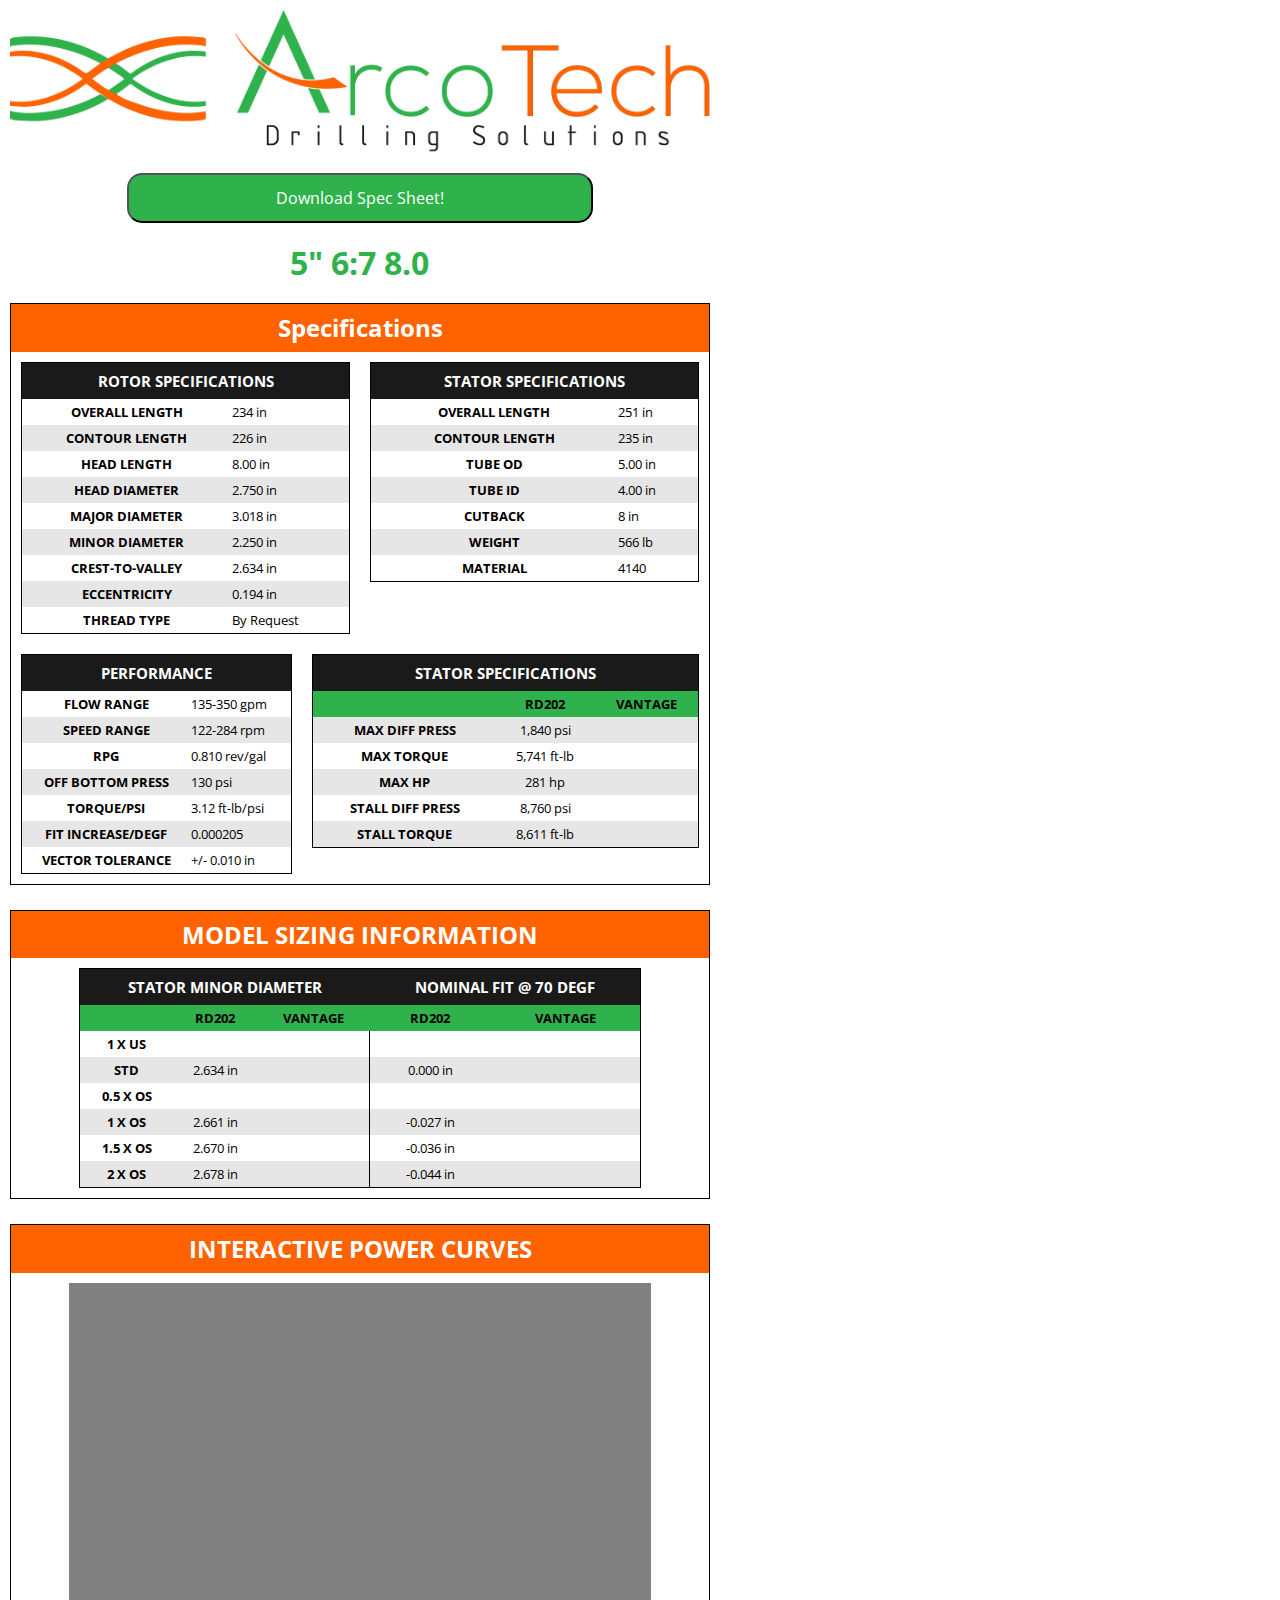
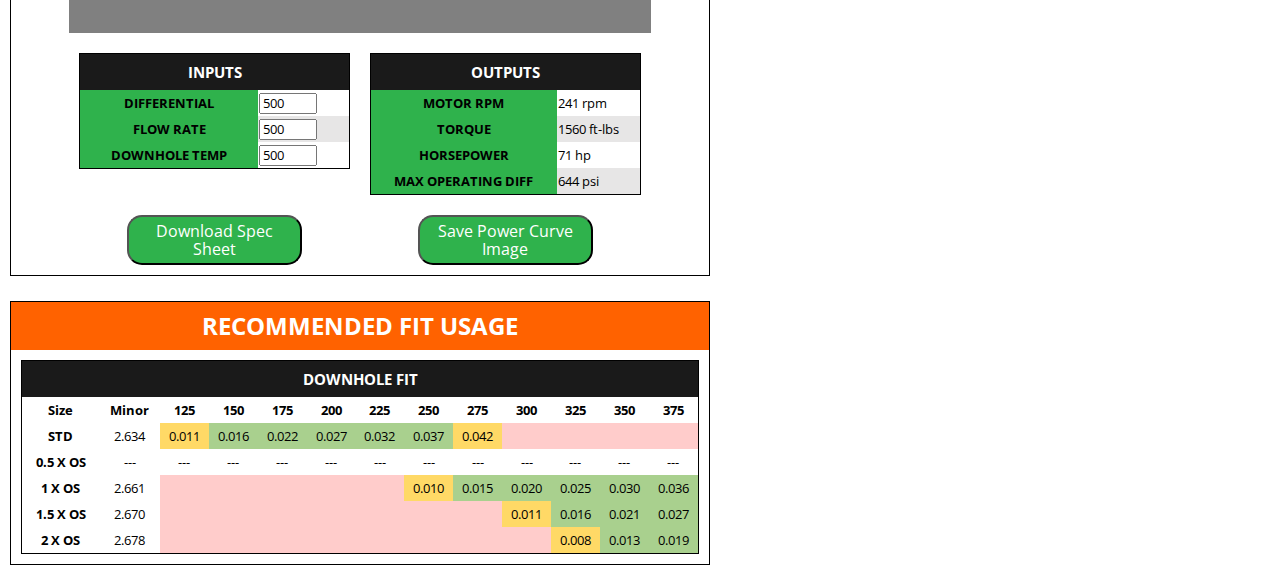
==== index.html @ d61c8f40 "Initial Commit" ====
<!DOCTYPE html>
<html lang="en" dir="ltr">

<head>
  <meta charset="utf-8">
  <title></title>
  <link rel="stylesheet" href="css/normalize.css">
  <link rel="stylesheet" href="css/master.css">
  <link rel="preconnect" href="https://fonts.googleapis.com">
  <link rel="preconnect" href="https://fonts.gstatic.com" crossorigin>
  <link href="https://fonts.googleapis.com/css2?family=Open+Sans:wght@400;700&display=swap" rel="stylesheet">
  <script src="scripts\script.js" type="text/javascript"></script>
</head>

<body>
  <div class="l1_wrapper" id="master_wrapper">

    <!-- HEADER -->
    <div class="wrapper" id="header_wrapper">
      <img id="top_logo" src="images\ArcoTechDrillingSolutions_Logo Final_Orange USE THIS ONE.png" alt="">
      <button type="button" id="spec_sheet_button" name="spec_sheet_button">Download Spec Sheet!</button>
      <h1 id="model_name">5" 6:7 8.0</h1>
    </div>

    <!-- SPECIFICATIONS -->
    <div class="wrapper" id="specs_wrapper">
      <h2 class='section_header'>Specifications</h2>
      <table id="rotor_specs_table">
        <tr class="black_row">
          <th colspan="2">
            <h3>ROTOR SPECIFICATIONS</h3>
          </th>
        </tr>
        <tr>
          <th>OVERALL LENGTH</th>
          <td>234 in</td>
        </tr>
        <tr class="dark_row">
          <th>CONTOUR LENGTH</th>
          <td>226 in</td>
        </tr>
        <tr>
          <th>HEAD LENGTH</th>
          <td>8.00 in</td>
        </tr>
        <tr class="dark_row">
          <th>HEAD DIAMETER</th>
          <td>2.750 in</td>
        </tr>
        <tr>
          <th>MAJOR DIAMETER</th>
          <td>3.018 in</td>
        </tr>
        <tr class="dark_row">
          <th>MINOR DIAMETER</th>
          <td>2.250 in</td>
        </tr>
        <tr>
          <th>CREST-TO-VALLEY</th>
          <td>2.634 in</td>
        </tr>
        <tr class="dark_row">
          <th>ECCENTRICITY</th>
          <td>0.194 in</td>
        </tr>
        <tr>
          <th>THREAD TYPE</th>
          <td>By Request</td>
        </tr>
      </table>
      <table id="stator_specs_table">
        <tr class="black_row">
          <th colspan="2">
            <h3>STATOR SPECIFICATIONS</h3>
          </th>
        </tr>
        <tr>
          <th>OVERALL LENGTH</th>
          <td>251 in</td>
        </tr>
        <tr class="dark_row">
          <th>CONTOUR LENGTH</th>
          <td>235 in</td>
        </tr>
        <tr>
          <th>TUBE OD</th>
          <td>5.00 in</td>
        </tr>
        <tr class="dark_row">
          <th>TUBE ID</th>
          <td>4.00 in</td>
        </tr>
        <tr>
          <th>CUTBACK</th>
          <td>8 in</td>
        </tr>
        <tr class="dark_row">
          <th>WEIGHT</th>
          <td>566 lb</td>
        </tr>
        <tr>
          <th>MATERIAL</th>
          <td>4140</td>
        </tr>
      </table>
      <table id="performance_table">
        <tr class="black_row">
          <th colspan="2">
            <h3>PERFORMANCE</h3>
          </th>
        </tr>
        <tr>
          <th>FLOW RANGE</th>
          <td>135-350 gpm</td>
        </tr>
        <tr class="dark_row">
          <th>SPEED RANGE</th>
          <td>122-284 rpm</td>
        </tr>
        <tr>
          <th>RPG</th>
          <td>0.810 rev/gal</td>
        </tr>
        <tr class="dark_row">
          <th>OFF BOTTOM PRESS</th>
          <td>130 psi</td>
        </tr>
        <tr>
          <th>TORQUE/PSI</th>
          <td>3.12 ft-lb/psi</td>
        </tr>
        <tr class="dark_row">
          <th>FIT INCREASE/DEGF</th>
          <td>0.000205</td>
        </tr>
        <tr>
          <th>VECTOR TOLERANCE</th>
          <td>+/- 0.010 in</td>
        </tr>
      </table>
      <table id="elastomer_performance_table">
        <tr class="black_row">
          <th colspan="3">
            <h3>STATOR SPECIFICATIONS</h3>
          </th>
        </tr>
        <tr class="green_row">
          <th></th>
          <th>RD202</th>
          <th>VANTAGE</th>
        </tr>
        <tr class="dark_row" style="text-align:center;">
          <th>MAX DIFF PRESS</th>
          <td>1,840 psi</td>
          <td></td>
        </tr>
        <tr style="text-align:center;">
          <th>MAX TORQUE</th>
          <td>5,741 ft-lb</td>
          <td></td>
        </tr>
        <tr class="dark_row" style="text-align:center;">
          <th>MAX HP</th>
          <td>281 hp</td>
          <td></td>
        </tr>
        <tr style="text-align:center;">
          <th>STALL DIFF PRESS</th>
          <td>8,760 psi</td>
          <td></td>
        </tr>
        <tr class="dark_row" style="text-align:center;">
          <th>STALL TORQUE</th>
          <td>8,611 ft-lb</td>
          <td></td>
        </tr>
      </table>
    </div>

    <!-- MODEL SIZING INFORMATION -->
    <div class="wrapper" id="sizing_wrapper">
      <h2 class='section_header'>MODEL SIZING INFORMATION</h2>
      <table id="sizing_table">
        <tr class="black_row">
          <th colspan="3">
            <h3>STATOR MINOR DIAMETER</h3>
          </th>
          <th colspan="2">
            <h3>NOMINAL FIT @ 70 DEGF</h3>
          </th>
        </tr>
        <tr class="green_row">
          <th></th>
          <th>RD202</th>
          <th>VANTAGE</th>
          <th>RD202</th>
          <th>VANTAGE</th>
        </tr>
        <tr style="text-align:center;">
          <th>1 X US</th>
          <td></td>
          <td style="border-right:solid 1px;"></td>
          <td></td>
          <td></td>
        </tr>
        <tr class="dark_row" style="text-align:center;">
          <th>STD</th>
          <td>2.634 in</td>
          <td style="border-right:solid 1px;"></td>
          <td>0.000 in</td>
          <td></td>
        </tr>
        <tr style="text-align:center;">
          <th>0.5 X OS</th>
          <td></td>
          <td style="border-right:solid 1px;"></td>
          <td></td>
          <td></td>
        </tr>
        <tr class="dark_row" style="text-align:center;">
          <th>1 X OS</th>
          <td>2.661 in</td>
          <td style="border-right:solid 1px;"></td>
          <td>-0.027 in</td>
          <td></td>
        </tr>
        <tr style="text-align:center;">
          <th>1.5 X OS</th>
          <td>2.670 in</td>
          <td style="border-right:solid 1px;"></td>
          <td>-0.036 in</td>
          <td></td>
        </tr>
        <tr class="dark_row" style="text-align:center;">
          <th>2 X OS</th>
          <td>2.678 in</td>
          <td style="border-right:solid 1px;"></td>
          <td>-0.044 in</td>
          <td></td>
        </tr>
      </table>
    </div>

    <!-- INTERACTIVE POWER CURVE -->
    <div class="wrapper" id="power_curve_wrapper">
      <h2 class="section_header">INTERACTIVE POWER CURVES</h2>
      <div id="power_curve_chart">

      </div>
      <table id="curve_inputs">
        <tr>
          <th class="black_row" colspan="2"><h3>INPUTS</h3></th>
        </tr>
        <tr>
          <th style="background-color:#2fb24c;">DIFFERENTIAL</th>
          <td><input class="curve_input" type="number" name="diff_in" value="500"></td>
        </tr>
        <tr class="dark_row">
          <th style="background-color:#2fb24c;">FLOW RATE</th>
          <td><input class="curve_input" type="number" name="gpm_in" value="500"></td>
        </tr>
        <tr>
          <th style="background-color:#2fb24c;">DOWNHOLE TEMP</th>
          <td><input class="curve_input" type="number" name="dh_temp_in" value="500"></td>
        </tr>
      </table>
      <table id="curve_outputs">
        <tr>
          <th class="black_row" colspan="2"><h3>OUTPUTS</h3></th>
        </tr>
        <tr>
          <th style="background-color:#2fb24c;">MOTOR RPM</th>
          <td>241 rpm</td>
        </tr>
        <tr class="dark_row">
          <th style="background-color:#2fb24c;">TORQUE</th>
          <td>1560 ft-lbs</td>
        </tr>
        <tr>
          <th style="background-color:#2fb24c;">HORSEPOWER</th>
          <td>71 hp</td>
        </tr>
        <tr class="dark_row">
          <th style="background-color:#2fb24c;">MAX OPERATING DIFF</th>
          <td>644 psi</td>
        </tr>
      </table>
      <button type="button" id="power_curve_button" name="power_curve_button">Save Power Curve Image</button>
      <button type="button" id="lower_spec_shet_button" name="lower_spec_shet_button">Download Spec Sheet</button>
      <div id="derating_chart">

      </div>
    </div>


    <!-- RECOMMENDED FIT USAGE -->
    <div class="wrapper" id="fit_usage_wrapper">
      <h2 class='section_header'>RECOMMENDED FIT USAGE</h2>
      <table id="downhole_fit_table">
        <tr class="black_row">
          <th colspan="13">
            <h3>DOWNHOLE FIT</h3>
          </th>
        </tr>
        <tr>
          <th>Size</th>
          <th>Minor</th>
          <th>125</th>
          <th>150</th>
          <th>175</th>
          <th>200</th>
          <th>225</th>
          <th>250</th>
          <th>275</th>
          <th>300</th>
          <th>325</th>
          <th>350</th>
          <th>375</th>
        </tr>
        <tr style="text-align:center;">
          <th>STD</th>
          <td>2.634</td>
          <td style="background-color:#FFD966">0.011</td>
          <td style="background-color:#A9D08E">0.016</td>
          <td style="background-color:#A9D08E">0.022</td>
          <td style="background-color:#A9D08E">0.027</td>
          <td style="background-color:#A9D08E">0.032</td>
          <td style="background-color:#A9D08E">0.037</td>
          <td style="background-color:#FFD966">0.042</td>
          <td style="background-color:#FFCCCB"></td>
          <td style="background-color:#FFCCCB"></td>
          <td style="background-color:#FFCCCB"></td>
          <td style="background-color:#FFCCCB"></td>
        </tr>
        <tr style="text-align:center;">
          <th>0.5 X OS</th>
          <td>---</td>
          <td>---</td>
          <td>---</td>
          <td>---</td>
          <td>---</td>
          <td>---</td>
          <td>---</td>
          <td>---</td>
          <td>---</td>
          <td>---</td>
          <td>---</td>
          <td>---</td>
        </tr>
        <tr style="text-align:center;">
          <th>1 X OS</th>
          <td>2.661</td>
          <td style="background-color:#FFCCCB"></td>
          <td style="background-color:#FFCCCB"></td>
          <td style="background-color:#FFCCCB"></td>
          <td style="background-color:#FFCCCB"></td>
          <td style="background-color:#FFCCCB"></td>
          <td style="background-color:#FFD966">0.010</td>
          <td style="background-color:#A9D08E">0.015</td>
          <td style="background-color:#A9D08E">0.020</td>
          <td style="background-color:#A9D08E">0.025</td>
          <td style="background-color:#A9D08E">0.030</td>
          <td style="background-color:#A9D08E">0.036</td>
        </tr>
        <tr style="text-align:center;">
          <th>1.5 X OS</th>
          <td>2.670</td>
          <td style="background-color:#FFCCCB"></td>
          <td style="background-color:#FFCCCB"></td>
          <td style="background-color:#FFCCCB"></td>
          <td style="background-color:#FFCCCB"></td>
          <td style="background-color:#FFCCCB"></td>
          <td style="background-color:#FFCCCB"></td>
          <td style="background-color:#FFCCCB"></td>
          <td style="background-color:#FFD966">0.011</td>
          <td style="background-color:#A9D08E">0.016</td>
          <td style="background-color:#A9D08E">0.021</td>
          <td style="background-color:#A9D08E">0.027</td>
        </tr>
        <tr style="text-align:center;">
          <th>2 X OS</th>
          <td>2.678</td>
          <td style="background-color:#FFCCCB"></td>
          <td style="background-color:#FFCCCB"></td>
          <td style="background-color:#FFCCCB"></td>
          <td style="background-color:#FFCCCB"></td>
          <td style="background-color:#FFCCCB"></td>
          <td style="background-color:#FFCCCB"></td>
          <td style="background-color:#FFCCCB"></td>
          <td style="background-color:#FFCCCB"></td>
          <td style="background-color:#FFD966">0.008</td>
          <td style="background-color:#A9D08E">0.013</td>
          <td style="background-color:#A9D08E">0.019</td>
        </tr>
      </table>
    </div>
    <div class="wrapper" id="fit_calc_wrapper">

    </div>
  </div>
</body>

</html>
---- css/master.css ----
/*** GENERAL FONT STYLES ***/
h1, h2, h3, p, td, th {
  font-family: "Open Sans", sans-serif;
}

/*General Table Styles*/
table {
  border: 1px solid;
  margin: 10px;
  border-collapse: collapse;
}

td, th {
  font-size: 0.8em;
}

tr {
  line-height: 24px;
}

.dark_row {
  background-color: #E7E6E6;
}

.green_row {
  background-color: #2fb24c;
}

.black_row {
  background-color: #1A1A1A;
}

/* Page Header */
h1 {
  font-weight: bold;
  color: #2fb24c;
}

/* Section Headers*/
h2 {
  font-weight: bold;
  background-color: #FF6200;
  color: white;
  grid-row: 1;
  grid-column: 1 / 13;
  text-align: center;
  padding: 10px;
  margin: 0;
}

/*Table headers*/
h3 {
  color: white;
  margin: 0;
  padding: 5px;
}

/*** GENERAL OR CLASS BASED STYLES ***/
#master_wrapper {
  display: grid;
  grid-template-columns: repeat(2, 1fr);
  grid-auto-rows: minmax(0px, auto);
  max-width: 700px;
  margin: 10px;
}

.section_header {

}

/*** HEADER LAYOUT ***/
#header_wrapper {
  display: grid;
  grid-template-columns: repeat(6, 1fr);
  grid-auto-rows: minmax(0px, auto);
  grid-row: 1;
  grid-column: 1 / 3;
}

#top_logo {
  width: 100%;
  grid-row: 1;
  grid-column: 1 / 7;
}

#spec_sheet_button {
  width: 100%;
  height: 50px;
  grid-row: 2;
  grid-column: 2 / 6;
  background-color: #2fb24c;
  border-radius: 15px;
  font-family: "Open Sans", sans-serif;
  color: white;
}

#model_name {
  grid-row: 3;
  grid-column: 1 / 7;
  text-align: center;
}

/*** SPECIFICATIONS LAYOUT ***/
#specs_wrapper {
  display: grid;
  grid-template-columns: repeat(12, 1fr);
  grid-auto-rows: minmax(0px, auto);
  grid-row: 2;
  grid-column: 1 / 3;
  border: 1px solid;
}

#rotor_specs_table {
  grid-row: 2 / 4;
  grid-column: 1 / 7;
}

#stator_specs_table {
  grid-row: 2;
  grid-column: 7 / 13;
}

#performance_table {
  grid-row: 4 / 6;
  grid-column: 1 / 6;
}

#elastomer_performance_table {
  grid-row: 4;
  grid-column: 6 / 13;
}

/*** MODEL SIZING INFORMATION LAYOUT ***/
#sizing_wrapper {
  display: grid;
  grid-template-columns: repeat(12, 1fr);
  grid-auto-rows: minmax(0px, auto);
  grid-row: 3;
  grid-column: 1 / 3;
  border: 1px solid;
  margin-top: 25px;
}

#sizing_table {
  grid-row: 2;
  grid-column: 2 / 12;
}

/*** INTERACTIVE POWER CURVES LAYOUT ***/
#power_curve_wrapper {
  display: grid;
  grid-template-columns: repeat(12, 1fr);
  grid-auto-rows: minmax(0px, auto);
  grid-row: 4;
  grid-column: 1 / 3;
  border: 1px solid;
  margin-top: 25px;
}

#power_curve_chart {
  grid-row: 2;
  grid-column: 2 / 12;
  width: 100%;
  height: 350px;
  background-color: gray;
  margin: 10px 0;
}

#curve_inputs {
  grid-row: 3;
  grid-column: 2 / 7;
}

.curve_input {
  width: 50px;
}

#curve_outputs {
  grid-row: 3 / 5;
  grid-column: 7 / 12;
}

#lower_spec_shet_button {
  width: 100%;
  height: 50px;
  grid-row: 5;
  grid-column: 3 / 6;
  background-color: #2fb24c;
  border-radius: 15px;
  font-family: "Open Sans", sans-serif;
  color: white;
  margin: 10px 0;
}

#power_curve_button {
  width: 100%;
  height: 50px;
  grid-row: 5;
  grid-column: 8 / 11;
  background-color: #2fb24c;
  border-radius: 15px;
  font-family: "Open Sans", sans-serif;
  color: white;
  margin: 10px 0;
}

#derating_chart {
  
}

/*** RECOMMENDED FIT USAGE ***/
#fit_usage_wrapper {
  display: grid;
  grid-template-columns: repeat(12, 1fr);
  grid-auto-rows: minmax(0px, auto);
  grid-row: 5;
  grid-column: 1 / 3;
  border: 1px solid;
  margin-top: 25px;
}

#downhole_fit_table {
  grid-row: 2;
  grid-column: 1 / 13;
}
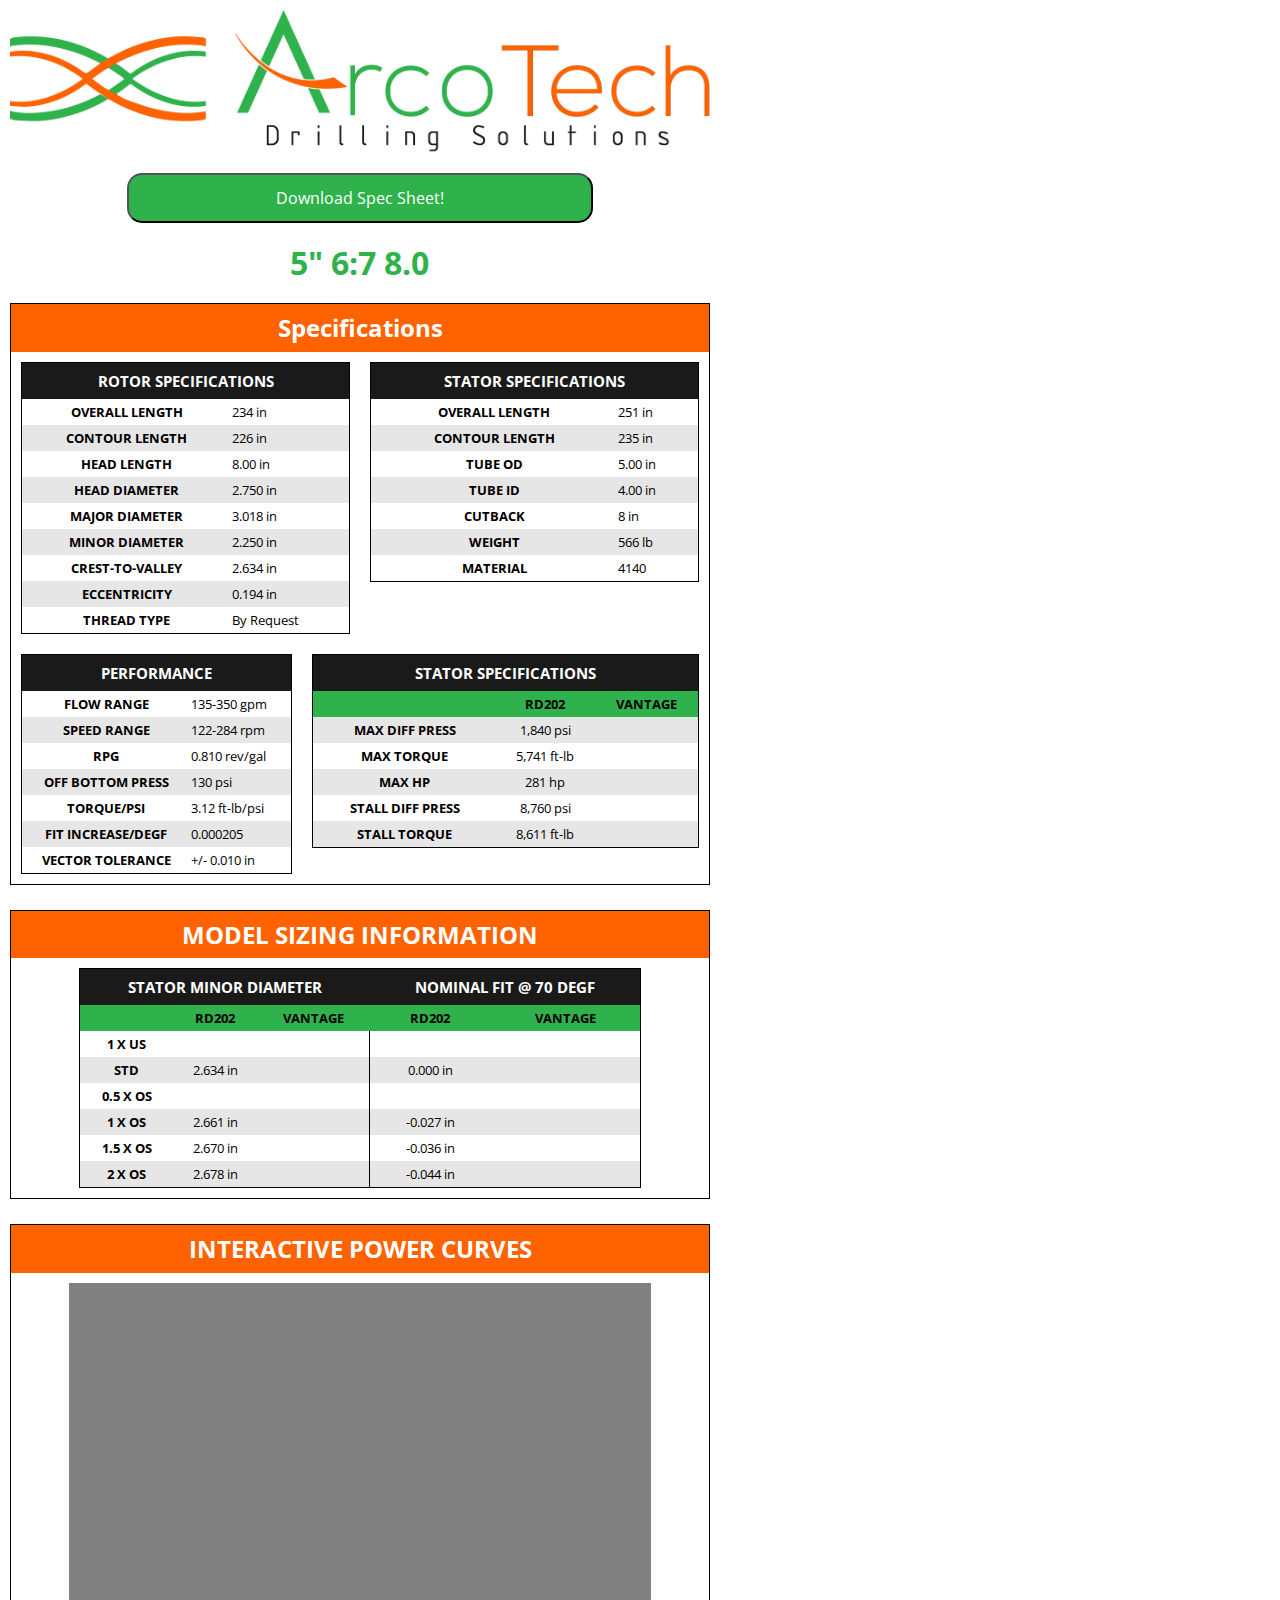
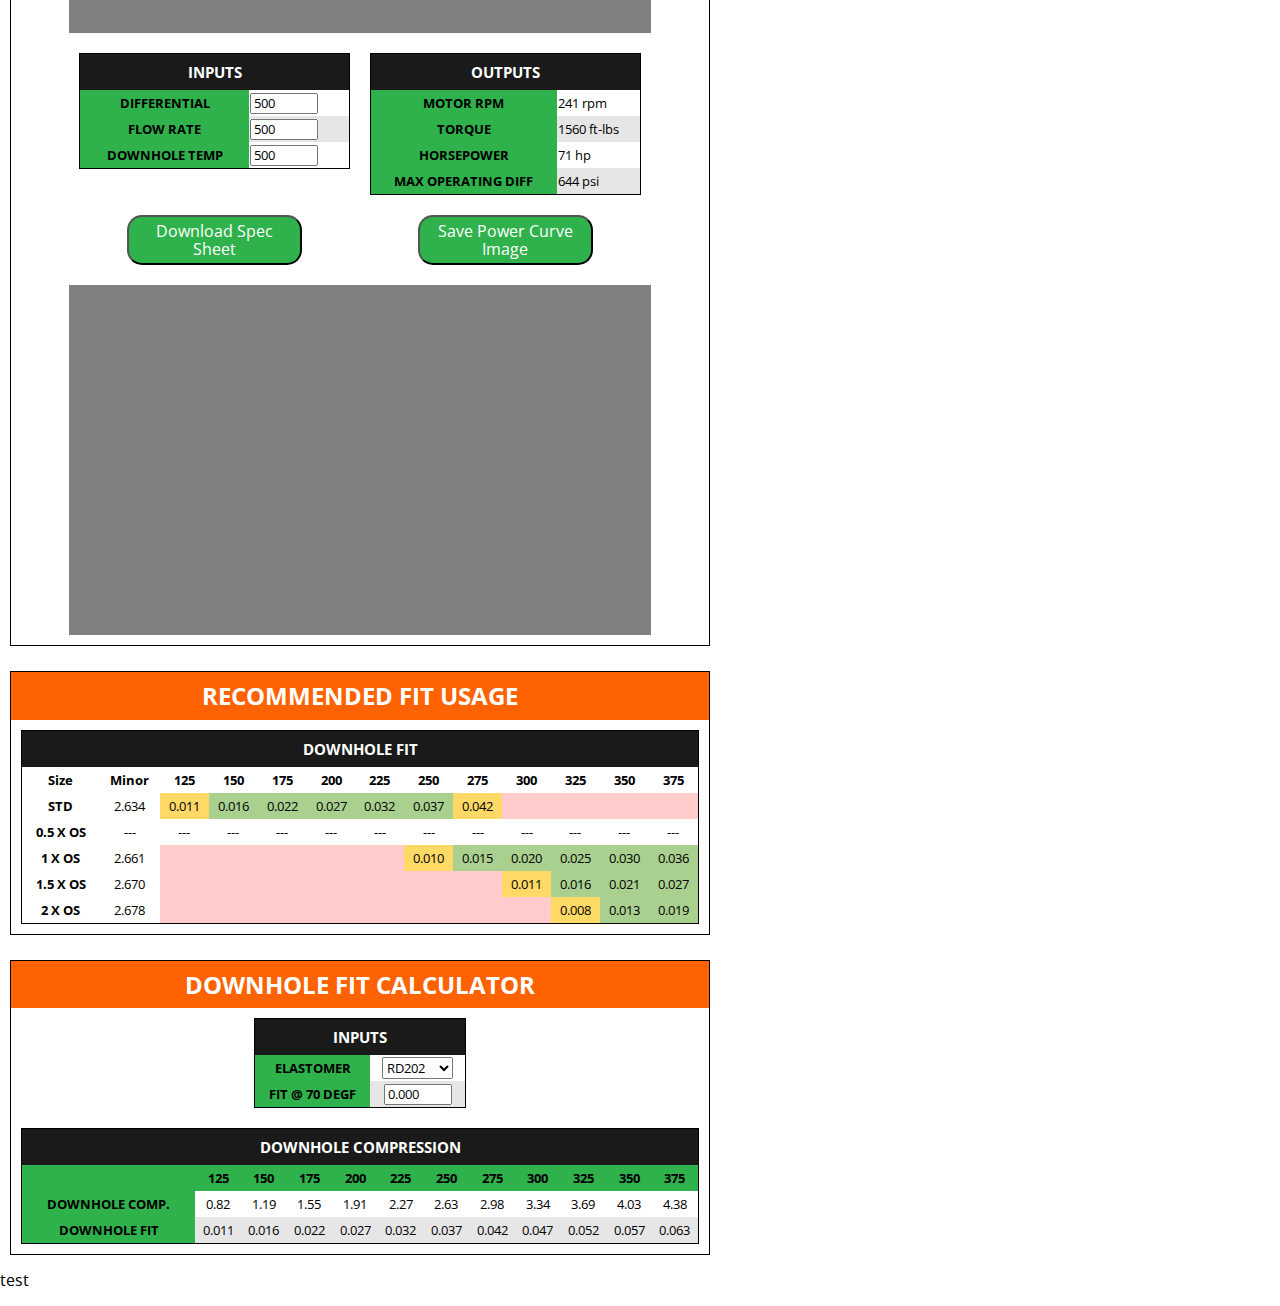
==== commit 7b1d289f: "Version 0.1" ====
--- a/index.html
+++ b/index.html
@@ -9,7 +9,7 @@
   <link rel="preconnect" href="https://fonts.googleapis.com">
   <link rel="preconnect" href="https://fonts.gstatic.com" crossorigin>
   <link href="https://fonts.googleapis.com/css2?family=Open+Sans:wght@400;700&display=swap" rel="stylesheet">
-  <script src="scripts\script.js" type="text/javascript"></script>
+  <script type="text/javascript" src="scripts\script.js"></script>
 </head>
 
 <body>
@@ -57,7 +57,7 @@
         </tr>
         <tr>
           <th>CREST-TO-VALLEY</th>
-          <td>2.634 in</td>
+          <td id="rotor_cv">2.634 in</td>
         </tr>
         <tr class="dark_row">
           <th>ECCENTRICITY</th>
@@ -88,7 +88,7 @@
         </tr>
         <tr class="dark_row">
           <th>TUBE ID</th>
-          <td>4.00 in</td>
+          <td id="tube_id">4.00 in</td>
         </tr>
         <tr>
           <th>CUTBACK</th>
@@ -131,7 +131,7 @@
         </tr>
         <tr class="dark_row">
           <th>FIT INCREASE/DEGF</th>
-          <td>0.000205</td>
+          <td id="expansion_rate">0.000205</td>
         </tr>
         <tr>
           <th>VECTOR TOLERANCE</th>
@@ -249,7 +249,9 @@
       </div>
       <table id="curve_inputs">
         <tr>
-          <th class="black_row" colspan="2"><h3>INPUTS</h3></th>
+          <th class="black_row" colspan="2">
+            <h3>INPUTS</h3>
+          </th>
         </tr>
         <tr>
           <th style="background-color:#2fb24c;">DIFFERENTIAL</th>
@@ -266,7 +268,9 @@
       </table>
       <table id="curve_outputs">
         <tr>
-          <th class="black_row" colspan="2"><h3>OUTPUTS</h3></th>
+          <th class="black_row" colspan="2">
+            <h3>OUTPUTS</h3>
+          </th>
         </tr>
         <tr>
           <th style="background-color:#2fb24c;">MOTOR RPM</th>
@@ -395,8 +399,78 @@
       </table>
     </div>
     <div class="wrapper" id="fit_calc_wrapper">
-
-    </div>
+      <h2 class='section_header'>DOWNHOLE FIT CALCULATOR</h2>
+      <table id="fit_calc_inputs">
+        <tr class="black_row">
+          <th colspan="2">
+            <h3>INPUTS</h3>
+          </th>
+        </tr>
+        <tr style="text-align:center;">
+          <th style="background-color:#2fb24c;">ELASTOMER</th>
+          <td><select class="dropdown" name="elastomer_in">
+              <option value="RD202">RD202</option>
+              <option value="Vantage">Vantage</option>
+            </select></td>
+        </tr>
+        <tr class="dark_row" style="text-align:center;">
+          <th style="background-color:#2fb24c;">FIT @ 70 DEGF</th>
+          <td><input id="shop_fit" type="number" name="fit_in" value="0.000" step="0.001" onchange="calcCompression()"></td>
+        </tr>
+      </table>
+      <table id="fit_calc_table">
+        <tr class="black_row">
+          <th colspan="12">
+            <h3>DOWNHOLE COMPRESSION</h3>
+          </th>
+        </tr>
+        <tr class="green_row">
+          <th></th>
+          <th>125</th>
+          <th>150</th>
+          <th>175</th>
+          <th>200</th>
+          <th>225</th>
+          <th>250</th>
+          <th>275</th>
+          <th>300</th>
+          <th>325</th>
+          <th>350</th>
+          <th>375</th>
+        </tr>
+        <tr id="dh_comp_row" style="text-align:center;">
+          <th style="background-color:#2fb24c;">DOWNHOLE COMP.</th>
+          <td>0.82</td>
+          <td>1.19</td>
+          <td>1.55</td>
+          <td>1.91</td>
+          <td>2.27</td>
+          <td>2.63</td>
+          <td>2.98</td>
+          <td>3.34</td>
+          <td>3.69</td>
+          <td>4.03</td>
+          <td>4.38</td>
+        </tr>
+        <tr id="dh_fit_row" class="dark_row" style="text-align:center;">
+          <th style="background-color:#2fb24c;">DOWNHOLE FIT</th>
+          <td>0.011</td>
+          <td>0.016</td>
+          <td>0.022</td>
+          <td>0.027</td>
+          <td>0.032</td>
+          <td>0.037</td>
+          <td>0.042</td>
+          <td>0.047</td>
+          <td>0.052</td>
+          <td>0.057</td>
+          <td>0.063</td>
+        </tr>
+      </table>
+    </div>
+  </div> <!-- MASTER WRAPPER -->
+  <div class="test_output">
+    <p id="test_output">test text</p>
   </div>
 </body>
 
--- a/css/master.css
+++ b/css/master.css
@@ -4,6 +4,11 @@
 }
 
 /*General Table Styles*/
+.wrapper {
+  display: grid;
+}
+
+
 table {
   border: 1px solid;
   margin: 10px;
@@ -70,7 +75,7 @@
 
 /*** HEADER LAYOUT ***/
 #header_wrapper {
-  display: grid;
+
   grid-template-columns: repeat(6, 1fr);
   grid-auto-rows: minmax(0px, auto);
   grid-row: 1;
@@ -102,7 +107,6 @@
 
 /*** SPECIFICATIONS LAYOUT ***/
 #specs_wrapper {
-  display: grid;
   grid-template-columns: repeat(12, 1fr);
   grid-auto-rows: minmax(0px, auto);
   grid-row: 2;
@@ -132,7 +136,6 @@
 
 /*** MODEL SIZING INFORMATION LAYOUT ***/
 #sizing_wrapper {
-  display: grid;
   grid-template-columns: repeat(12, 1fr);
   grid-auto-rows: minmax(0px, auto);
   grid-row: 3;
@@ -148,7 +151,6 @@
 
 /*** INTERACTIVE POWER CURVES LAYOUT ***/
 #power_curve_wrapper {
-  display: grid;
   grid-template-columns: repeat(12, 1fr);
   grid-auto-rows: minmax(0px, auto);
   grid-row: 4;
@@ -171,8 +173,8 @@
   grid-column: 2 / 7;
 }
 
-.curve_input {
-  width: 50px;
+input {
+  width: 60px;
 }
 
 #curve_outputs {
@@ -205,12 +207,16 @@
 }
 
 #derating_chart {
-  
+  grid-row: 6;
+  grid-column: 2 / 12;
+  width: 100%;
+  height: 350px;
+  background-color: gray;
+  margin: 10px 0;
 }
 
 /*** RECOMMENDED FIT USAGE ***/
 #fit_usage_wrapper {
-  display: grid;
   grid-template-columns: repeat(12, 1fr);
   grid-auto-rows: minmax(0px, auto);
   grid-row: 5;
@@ -223,3 +229,23 @@
   grid-row: 2;
   grid-column: 1 / 13;
 }
+
+/*** DOWNHOLE FIT CALCULATOR ***/
+#fit_calc_wrapper {
+  grid-template-columns: repeat(12, 1fr);
+  grid-auto-rows: minmax(0px, auto);
+  grid-row: 6;
+  grid-column: 1 / 3;
+  border: 1px solid;
+  margin-top: 25px;
+}
+
+#fit_calc_inputs {
+  grid-row: 2;
+  grid-column: 5 / 9;
+}
+
+#fit_calc_table {
+  grid-row: 3;
+  grid-column: 1 / 13;
+}
